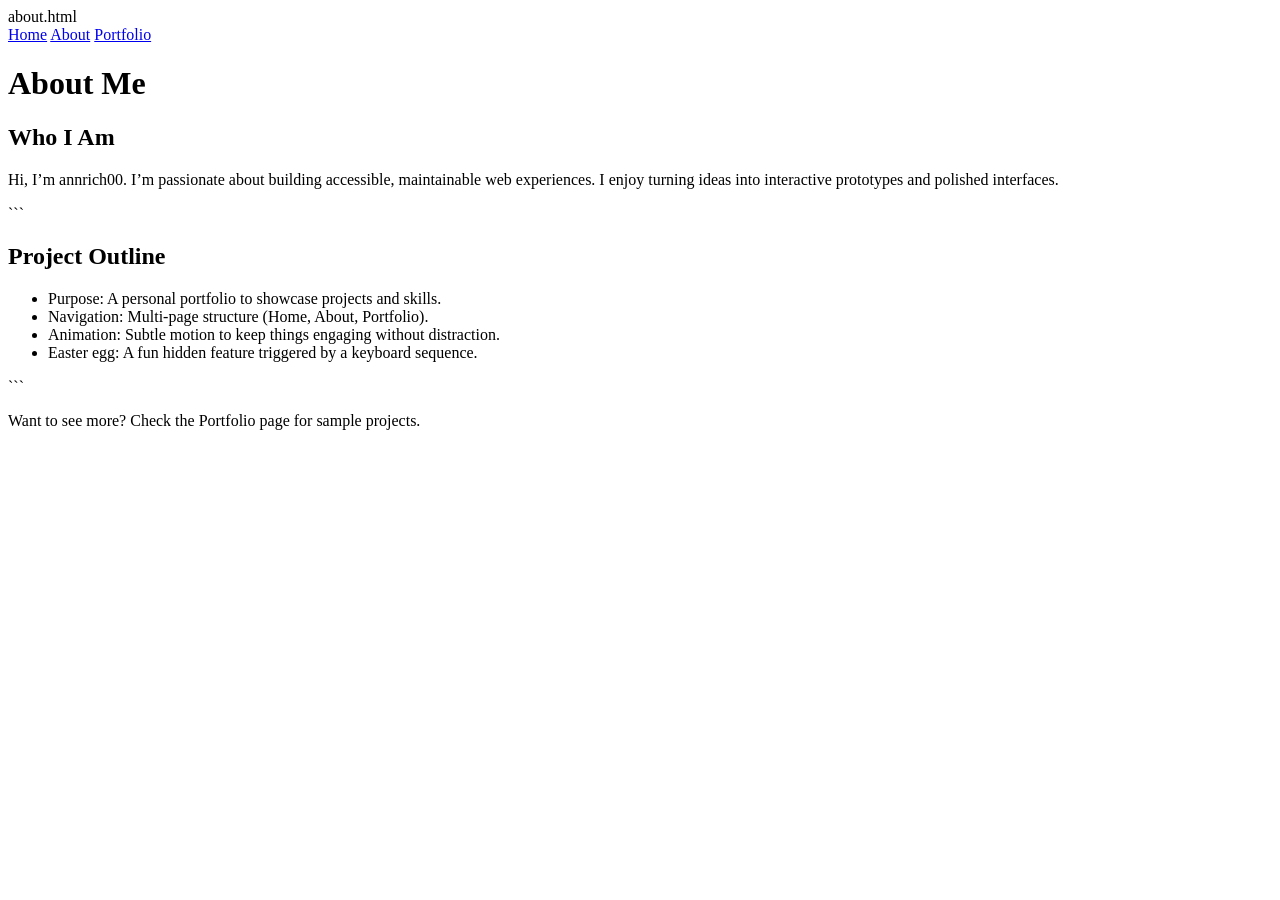
==== about.html @ 6bb57078 "Adding about.html - basic" ====
about.html
    <!DOCTYPE html>
 <html lang="en">
 <head>
   <meta charset="utf-8" />
   <title>About - annarich00 Portfolio</title>
   <meta name="viewport" content="width=device-width,
 initial-scale=1" />
   <link rel="stylesheet" href="assets/css/styles.css" />
 </head>
 <body>
   <header>
     <nav class="site-nav" aria-label="Main">
       <a href="index.html">Home</a>
       <a href="about.html" class="active">About</a>
       <a href="portfolio.html">Portfolio</a>
     </nav>
   </header>

 <main class="content" role="main">
     <h1>About Me</h1>
     <section aria-labelledby="who-title">
       <h2 id="who-title">Who I Am</h2>
       <p>Hi, I’m annrich00. I’m passionate about building
 accessible, maintainable web experiences. I enjoy turning ideas
 into interactive prototypes and polished interfaces.</p>
     </section>

 ```
   <section aria-labelledby="outline-title">
     <h2 id="outline-title">Project Outline</h2>
     <ul>
       <li>Purpose: A personal portfolio to showcase projects and
 skills.</li>
       <li>Navigation: Multi-page structure (Home, About,
 Portfolio).</li>
       <li>Animation: Subtle motion to keep things engaging without
 distraction.</li>
       <li>Easter egg: A fun hidden feature triggered by a keyboard
 sequence.</li>
     </ul>
   </section>

 ```

 </main>

 <footer class="site-foot">
     <p>Want to see more? Check the Portfolio page for sample
 projects.</p>
   </footer>

 <script src="assets/js/script.js"></script>
 </body>
 </html>
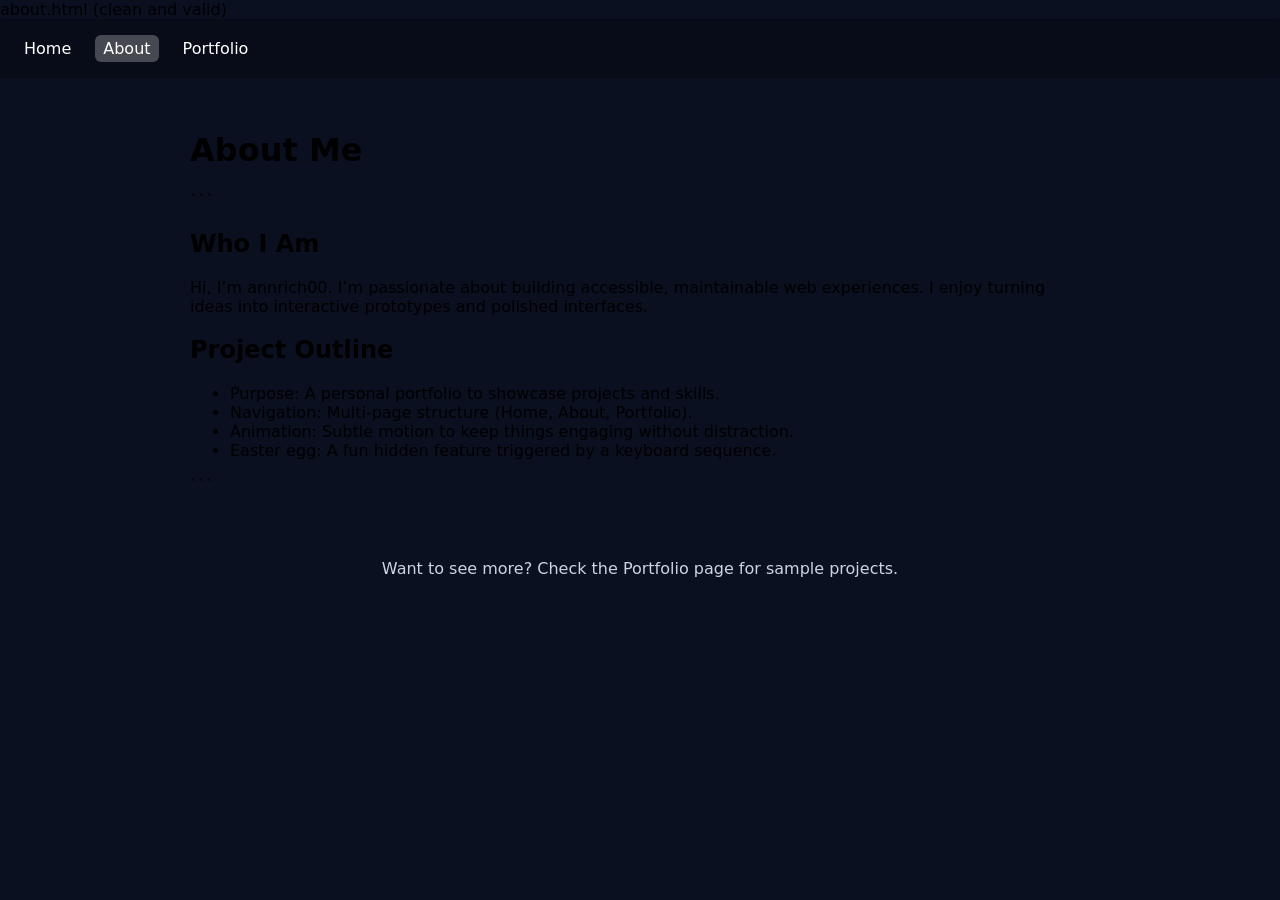
==== commit d1e81abf: "about.html (clean and valid)  <!DOCTYPE html>  <html lang="en">  <head>    <meta charset="utf-8" /> " ====
--- a/about.html
+++ b/about.html
@@ -1,55 +1,51 @@
- about.html
-    <!DOCTYPE html>
- <html lang="en">
- <head>
-   <meta charset="utf-8" />
-   <title>About - annarich00 Portfolio</title>
-   <meta name="viewport" content="width=device-width,
- initial-scale=1" />
-   <link rel="stylesheet" href="assets/css/styles.css" />
- </head>
- <body>
-   <header>
-     <nav class="site-nav" aria-label="Main">
-       <a href="index.html">Home</a>
-       <a href="about.html" class="active">About</a>
-       <a href="portfolio.html">Portfolio</a>
-     </nav>
-   </header>
+about.html (clean and valid)
 
- <main class="content" role="main">
-     <h1>About Me</h1>
-     <section aria-labelledby="who-title">
-       <h2 id="who-title">Who I Am</h2>
-       <p>Hi, I’m annrich00. I’m passionate about building
- accessible, maintainable web experiences. I enjoy turning ideas
- into interactive prototypes and polished interfaces.</p>
-     </section>
+<!DOCTYPE html>
+<html lang="en">
+<head>
+  <meta charset="utf-8" />
+  <title>About - annarich00 Portfolio</title>
+  <meta name="viewport" content="width=device-width, initial-scale=1" />
+  <link rel="stylesheet" href="assets/css/styles.css" />
+</head>
+<body>
+  <header>
+    <nav class="site-nav" aria-label="Main">
+      <a href="index.html">Home</a>
+      <a href="about.html" class="active">About</a>
+      <a href="portfolio.html">Portfolio</a>
+    </nav>
+  </header>
 
- ```
-   <section aria-labelledby="outline-title">
-     <h2 id="outline-title">Project Outline</h2>
-     <ul>
-       <li>Purpose: A personal portfolio to showcase projects and
- skills.</li>
-       <li>Navigation: Multi-page structure (Home, About,
- Portfolio).</li>
-       <li>Animation: Subtle motion to keep things engaging without
- distraction.</li>
-       <li>Easter egg: A fun hidden feature triggered by a keyboard
- sequence.</li>
-     </ul>
-   </section>
+<main class="content" role="main">
+    <h1>About Me</h1>
 
- ```
+```
+  <section aria-labelledby="who-title">
+    <h2 id="who-title">Who I Am</h2>
+    <p>Hi, I’m annrich00. I’m passionate about building accessible, maintainable web
+experiences. I enjoy turning ideas into interactive prototypes and polished
+interfaces.</p>
+  </section>
 
- </main>
+  <section aria-labelledby="outline-title">
+    <h2 id="outline-title">Project Outline</h2>
+    <ul>
+      <li>Purpose: A personal portfolio to showcase projects and skills.</li>
+      <li>Navigation: Multi-page structure (Home, About, Portfolio).</li>
+      <li>Animation: Subtle motion to keep things engaging without distraction.</li>
+      <li>Easter egg: A fun hidden feature triggered by a keyboard sequence.</li>
+    </ul>
+  </section>
 
- <footer class="site-foot">
-     <p>Want to see more? Check the Portfolio page for sample
- projects.</p>
-   </footer>
+```
 
- <script src="assets/js/script.js"></script>
- </body>
- </html>
+</main>
+
+<footer class="site-foot">
+    <p>Want to see more? Check the Portfolio page for sample projects.</p>
+  </footer>
+
+<script src="assets/js/script.js"></script>
+</body>
+</html>
--- a/assets/css/styles.css
+++ b/assets/css/styles.css
@@ -0,0 +1,123 @@
+ assets/css/styles.css
+    :root {
+      --bg: #0b1020;
+      --fg: #e9e9f3;
+      --accent: #7c3aed;
+    }
+ - { box-sizing: border-box; }
+   html, body { margin: 0; padding: 0; font-family: system-ui,
+   -apple-system, "Segoe UI", Roboto, Arial, sans-serif; color:
+   var(--fg); background: #0b1020; }
+   a { color: #fff; text-decoration: none; }
+
+ .site-nav {
+   display: flex;
+   gap: 1rem;
+   padding: 1rem;
+   position: sticky;
+   top: 0;
+   background: rgba(0,0,0,.25);
+   backdrop-filter: blur(4px);
+ }
+ .site-nav a {
+   padding: .25rem .5rem;
+   border-radius: 6px;
+   color: #fff;
+ }
+ .site-nav a.active, .site-nav a:hover {
+   background: rgba(255,255,255,.25);
+ }
+
+ .bg-gradient {
+   background: linear-gradient(135deg, #1e3a8a, #9333ea, #f472b6);
+   background-size: 400% 400%;
+   animation: gradient 15s ease infinite;
+ }
+ @keyframes gradient {
+   0% { background-position: 0% 50%; }
+   50% { background-position: 100% 50%; }
+   100% { background-position: 0% 50%; }
+ }
+
+ .hero {
+   min-height: 60vh;
+   display: flex;
+   align-items: center;
+   justify-content: center;
+   text-align: center;
+   padding: 2rem;
+ }
+ .hero-content h1 {
+   font-size: 2.5rem;
+   margin: 0 0 .5rem 0;
+ }
+ .hero-content p {
+   font-size: 1.1rem;
+   opacity: .95;
+ }
+
+ .orbit {
+   width: 80px; height: 80px; margin: 1rem auto;
+   position: relative;
+ }
+ .orbit .core {
+   width: 12px; height: 12px; border-radius: 50%; background: #fff;
+ position: absolute; top: 34px; left: 34px;
+   animation: rotate 6s linear infinite;
+ }
+ @keyframes rotate { from { transform: rotate(0deg); } to {
+ transform: rotate(360deg); } }
+ .orbit .dot {
+   width: 8px; height: 8px; border-radius: 50%; background: #fff;
+ position: absolute;
+   animation: orbit 3s linear infinite;
+ }
+ @keyframes orbit {
+   0% { transform: translate(0,0); }
+   100% { transform: translate(28px, -28px); }
+ }
+
+ .content { max-width: 900px; padding: 2rem; margin: 0 auto; }
+ .grid { display: grid; grid-template-columns: repeat(auto-fill,
+ minmax(240px, 1fr)); gap: 1rem; }
+ .card {
+   background: rgba(255,255,255,.05);
+   border: 1px solid rgba(255,255,255,.15);
+   padding: 1rem;
+   border-radius: 8px;
+   transition: transform .2s ease;
+ }
+ .card:hover { transform: translateY(-3px); }
+
+ .visually-hidden { position: absolute; clip: rect(0 0 0 0);
+ clip-path: inset(50%); height: 1px; width: 1px; overflow: hidden;
+ white-space: nowrap; }
+
+ .site-foot { text-align: center; padding: 1rem; color: #cbd5e1; }
+
+ @media (max-width: 600px) {
+   .hero-content h1 { font-size: 2rem; }
+ }
+
+Global background (same look on all pages)
+   body {
+   margin: 0;
+   color: var(--fg);
+   background: linear-gradient(135deg, #1e3a8a, #9333ea, #f472b6);
+   background-size: 400% 400%;
+   animation: gradient 15s ease infinite;
+   }
+   @keyframes gradient {
+   0% { background-position: 0% 50%; }
+   50% { background-position: 100% 50%; }
+   100% { background-position: 0% 50%; }
+   }
+
+ - Improve readability of page content on the gradient
+   .content {
+   background: rgba(0, 0, 0, 0.25); /* semi-transparent panel behind content /
+   padding: 2rem;
+   border-radius: 8px;
+   / keep existing max-width and centering if present /
+   / If you already have padding, you can adjust as needed */
+   }
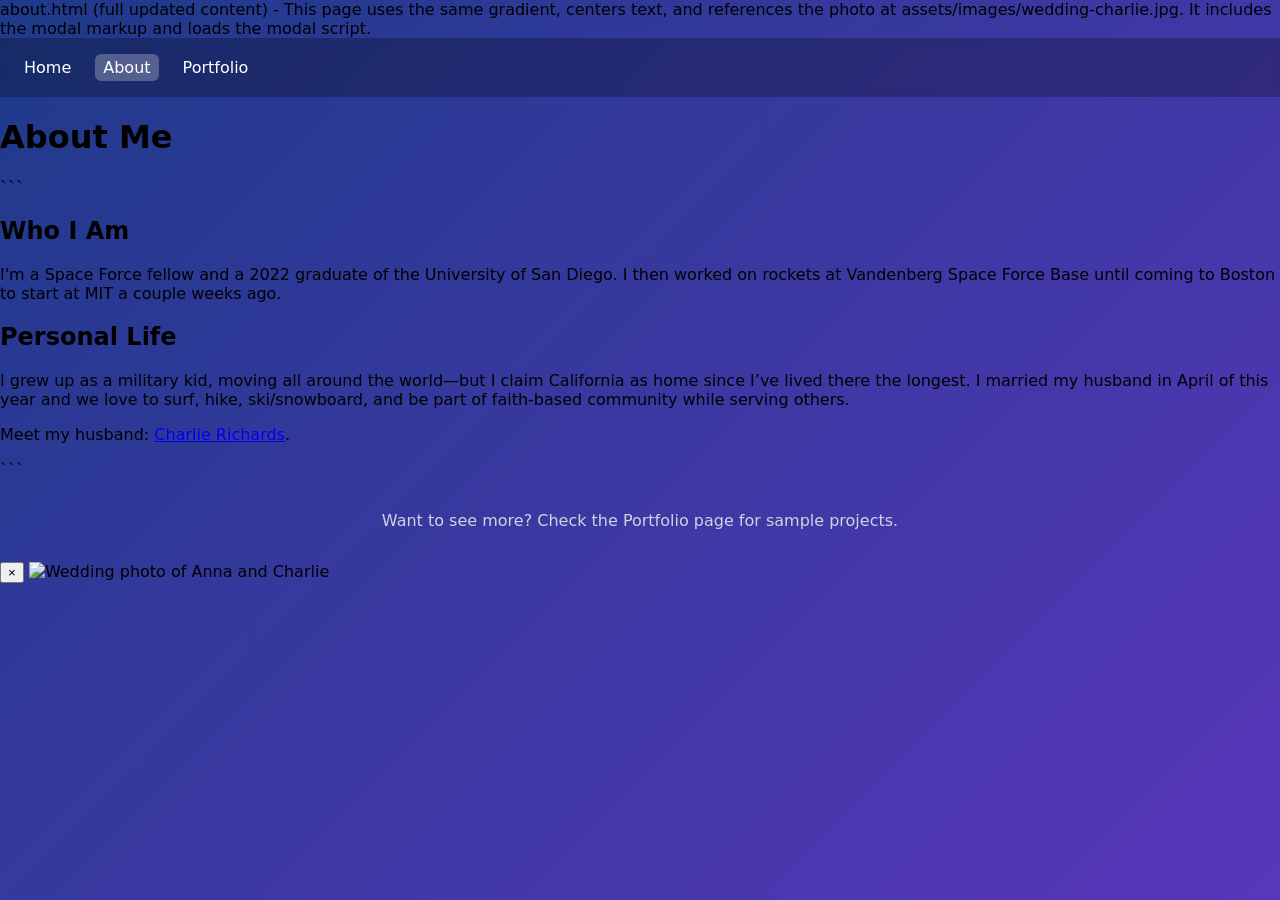
==== commit 12fa5e4b: "added photos to about.html" ====
--- a/about.html
+++ b/about.html
@@ -1,4 +1,7 @@
-about.html (clean and valid)
+about.html (full updated content)
+- This page uses the same gradient, centers text, and references the photo at
+  assets/images/wedding-charlie.jpg. It includes the modal markup and loads the modal
+  script.
 
 <!DOCTYPE html>
 <html lang="en">
@@ -23,20 +26,23 @@
 ```
   <section aria-labelledby="who-title">
     <h2 id="who-title">Who I Am</h2>
-    <p>Hi, I’m annrich00. I’m passionate about building accessible, maintainable web
-experiences. I enjoy turning ideas into interactive prototypes and polished
-interfaces.</p>
+    <p>I'm a Space Force fellow and a 2022 graduate of the University of San Diego. I then
+worked on rockets at Vandenberg Space Force Base until coming to Boston to start at MIT a
+couple weeks ago.</p>
   </section>
 
-  <section aria-labelledby="outline-title">
-    <h2 id="outline-title">Project Outline</h2>
-    <ul>
-      <li>Purpose: A personal portfolio to showcase projects and skills.</li>
-      <li>Navigation: Multi-page structure (Home, About, Portfolio).</li>
-      <li>Animation: Subtle motion to keep things engaging without distraction.</li>
-      <li>Easter egg: A fun hidden feature triggered by a keyboard sequence.</li>
-    </ul>
+  <section aria-labelledby="personal-title">
+    <h2 id="personal-title">Personal Life</h2>
+    <p>I grew up as a military kid, moving all around the world—but I claim California as
+home since I’ve lived there the longest. I married my husband in April of this year and we
+love to surf, hike, ski/snowboard, and be part of faith-based community while serving
+others.</p>
+    <p>Meet my husband: <a href="#" class="husband-name"
+data-photo="assets/images/wedding-charlie.jpg" aria-label="Wedding photo of Anna and
+Charlie">Charlie Richards</a>.</p>
   </section>
+
+  <!-- You can add more personal subsections here if you’d like -->
 
 ```
 
@@ -46,6 +52,14 @@
     <p>Want to see more? Check the Portfolio page for sample projects.</p>
   </footer>
 
+<div class="modal" id="wedding-modal" role="dialog" aria-label="Wedding photo">
+    <div class="modal-content">
+      <button class="close" aria-label="Close modal">&times;</button>
+      <img id="modal-img" src="" alt="Wedding photo of Anna and Charlie" />
+    </div>
+  </div>
+
 <script src="assets/js/script.js"></script>
+<script src="assets/js/modal.js"></script>
 </body>
 </html>
--- a/assets/css/styles.css
+++ b/assets/css/styles.css
@@ -1,123 +1,74 @@
- assets/css/styles.css
-    :root {
-      --bg: #0b1020;
-      --fg: #e9e9f3;
-      --accent: #7c3aed;
-    }
- - { box-sizing: border-box; }
-   html, body { margin: 0; padding: 0; font-family: system-ui,
-   -apple-system, "Segoe UI", Roboto, Arial, sans-serif; color:
-   var(--fg); background: #0b1020; }
-   a { color: #fff; text-decoration: none; }
+ /* Global CSS reset and variables /
+ :root {
+   --bg-color: #0b1020; / fallback color if you switch to image later */
+   --fg: #e9e9f3;
+   --accent: #7c3aed;
+ }
+ *, *::before, *::after { box-sizing: border-box; }
 
+ html, body {
+   height: 100%;
+   margin: 0;
+   padding: 0;
+   font-family: system-ui, -apple-system, "Segoe UI", Roboto, Arial, sans-serif;
+   color: var(--fg);
+   /* Base background to ensure all pages share the home-page look */
+   background: linear-gradient(135deg, #1e3a8a, #9333ea, #f472b6);
+   background-size: 400% 400%;
+   animation: gradient 15s ease infinite;
+ }
+
+ /* Gradient animation */
+ @keyframes gradient {
+   0% { background-position: 0% 50%; }
+   50% { background-position: 100% 50%; }
+   100% { background-position: 0% 50%; }
+ }
+
+ /* Navigation styling */
  .site-nav {
    display: flex;
    gap: 1rem;
    padding: 1rem;
    position: sticky;
    top: 0;
-   background: rgba(0,0,0,.25);
+   background: rgba(0, 0, 0, 0.25);
    backdrop-filter: blur(4px);
  }
  .site-nav a {
    padding: .25rem .5rem;
    border-radius: 6px;
    color: #fff;
+   text-decoration: none;
  }
  .site-nav a.active, .site-nav a:hover {
-   background: rgba(255,255,255,.25);
+   background: rgba(255, 255, 255, 0.25);
  }
 
- .bg-gradient {
-   background: linear-gradient(135deg, #1e3a8a, #9333ea, #f472b6);
-   background-size: 400% 400%;
-   animation: gradient 15s ease infinite;
- }
- @keyframes gradient {
-   0% { background-position: 0% 50%; }
-   50% { background-position: 100% 50%; }
-   100% { background-position: 0% 50%; }
+ /* Main content container (applies on all pages) /
+ .content {
+   max-width: 900px;
+   padding: 2rem;
+   margin: 0 auto;
+   / Improve readability over the gradient background */
+   background: rgba(0, 0, 0, 0.25);
+   border-radius: 8px;
  }
 
- .hero {
-   min-height: 60vh;
-   display: flex;
-   align-items: center;
-   justify-content: center;
-   text-align: center;
-   padding: 2rem;
- }
- .hero-content h1 {
-   font-size: 2.5rem;
-   margin: 0 0 .5rem 0;
- }
- .hero-content p {
-   font-size: 1.1rem;
-   opacity: .95;
+ /* Optional: allow easy tweaks if you want to pop content more on each page */
+ .content h1, .content h2 {
+   margin-top: 0;
  }
 
- .orbit {
-   width: 80px; height: 80px; margin: 1rem auto;
-   position: relative;
- }
- .orbit .core {
-   width: 12px; height: 12px; border-radius: 50%; background: #fff;
- position: absolute; top: 34px; left: 34px;
-   animation: rotate 6s linear infinite;
- }
- @keyframes rotate { from { transform: rotate(0deg); } to {
- transform: rotate(360deg); } }
- .orbit .dot {
-   width: 8px; height: 8px; border-radius: 50%; background: #fff;
- position: absolute;
-   animation: orbit 3s linear infinite;
- }
- @keyframes orbit {
-   0% { transform: translate(0,0); }
-   100% { transform: translate(28px, -28px); }
+ /* Footer styling (kept lightweight) */
+ .site-foot {
+   text-align: center;
+   padding: 1rem;
+   color: #cbd5e1;
  }
 
- .content { max-width: 900px; padding: 2rem; margin: 0 auto; }
- .grid { display: grid; grid-template-columns: repeat(auto-fill,
- minmax(240px, 1fr)); gap: 1rem; }
- .card {
-   background: rgba(255,255,255,.05);
-   border: 1px solid rgba(255,255,255,.15);
-   padding: 1rem;
-   border-radius: 8px;
-   transition: transform .2s ease;
- }
- .card:hover { transform: translateY(-3px); }
-
- .visually-hidden { position: absolute; clip: rect(0 0 0 0);
- clip-path: inset(50%); height: 1px; width: 1px; overflow: hidden;
- white-space: nowrap; }
-
- .site-foot { text-align: center; padding: 1rem; color: #cbd5e1; }
-
+ /* Responsive tweaks */
  @media (max-width: 600px) {
-   .hero-content h1 { font-size: 2rem; }
- }
-
-Global background (same look on all pages)
-   body {
-   margin: 0;
-   color: var(--fg);
-   background: linear-gradient(135deg, #1e3a8a, #9333ea, #f472b6);
-   background-size: 400% 400%;
-   animation: gradient 15s ease infinite;
-   }
-   @keyframes gradient {
-   0% { background-position: 0% 50%; }
-   50% { background-position: 100% 50%; }
-   100% { background-position: 0% 50%; }
-   }
-
- - Improve readability of page content on the gradient
-   .content {
-   background: rgba(0, 0, 0, 0.25); /* semi-transparent panel behind content /
-   padding: 2rem;
-   border-radius: 8px;
-   / keep existing max-width and centering if present /
-   / If you already have padding, you can adjust as needed */
-   }
+   .content { padding: 1.5rem; }
+   .site-nav { padding: .5rem; }
+ }
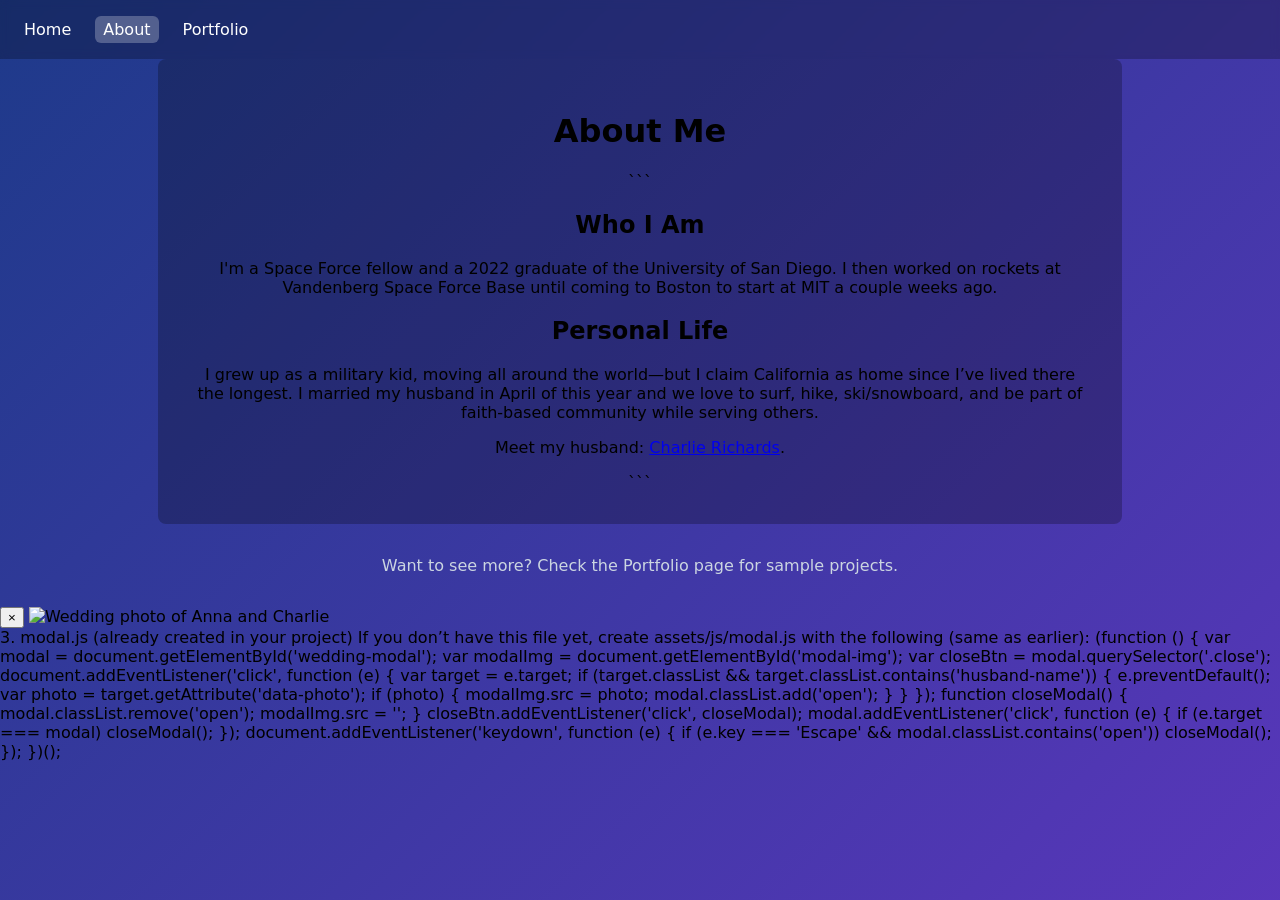
==== commit 6890643e: "added centering on page to both files" ====
--- a/about.html
+++ b/about.html
@@ -1,65 +1,94 @@
-about.html (full updated content)
-- This page uses the same gradient, centers text, and references the photo at
-  assets/images/wedding-charlie.jpg. It includes the modal markup and loads the modal
-  script.
+<!DOCTYPE html>
+ <html lang="en">
+ <head>
+   <meta charset="utf-8" />
+   <title>About - annarich00 Portfolio</title>
+   <meta name="viewport" content="width=device-width, initial-scale=1" />
+   <link rel="stylesheet" href="assets/css/styles.css" />
+ </head>
+ <body>
+   <header>
+     <nav class="site-nav" aria-label="Main">
+       <a href="index.html">Home</a>
+       <a href="about.html" class="active">About</a>
+       <a href="portfolio.html">Portfolio</a>
+     </nav>
+   </header>
 
-<!DOCTYPE html>
-<html lang="en">
-<head>
-  <meta charset="utf-8" />
-  <title>About - annarich00 Portfolio</title>
-  <meta name="viewport" content="width=device-width, initial-scale=1" />
-  <link rel="stylesheet" href="assets/css/styles.css" />
-</head>
-<body>
-  <header>
-    <nav class="site-nav" aria-label="Main">
-      <a href="index.html">Home</a>
-      <a href="about.html" class="active">About</a>
-      <a href="portfolio.html">Portfolio</a>
-    </nav>
-  </header>
+ <main class="content" role="main">
+     <h1>About Me</h1>
 
-<main class="content" role="main">
-    <h1>About Me</h1>
+ ```
+   <section aria-labelledby="who-title">
+     <h2 id="who-title">Who I Am</h2>
+     <p>I'm a Space Force fellow and a 2022 graduate of the University of San Diego. I then
+ worked on rockets at Vandenberg Space Force Base until coming to Boston to start at MIT a
+ couple weeks ago.</p>
+   </section>
 
-```
-  <section aria-labelledby="who-title">
-    <h2 id="who-title">Who I Am</h2>
-    <p>I'm a Space Force fellow and a 2022 graduate of the University of San Diego. I then
-worked on rockets at Vandenberg Space Force Base until coming to Boston to start at MIT a
-couple weeks ago.</p>
-  </section>
+   <section aria-labelledby="personal-title">
+     <h2 id="personal-title">Personal Life</h2>
+     <p>I grew up as a military kid, moving all around the world—but I claim California as
+ home since I’ve lived there the longest. I married my husband in April of this year and we
+ love to surf, hike, ski/snowboard, and be part of faith-based community while serving
+ others.</p>
+     <p>Meet my husband: <a href="#" class="husband-name"
+ data-photo="assets/images/wedding-charlie.jpg" aria-label="Wedding photo of Anna and
+ Charlie">Charlie Richards</a>.</p>
+   </section>
 
-  <section aria-labelledby="personal-title">
-    <h2 id="personal-title">Personal Life</h2>
-    <p>I grew up as a military kid, moving all around the world—but I claim California as
-home since I’ve lived there the longest. I married my husband in April of this year and we
-love to surf, hike, ski/snowboard, and be part of faith-based community while serving
-others.</p>
-    <p>Meet my husband: <a href="#" class="husband-name"
-data-photo="assets/images/wedding-charlie.jpg" aria-label="Wedding photo of Anna and
-Charlie">Charlie Richards</a>.</p>
-  </section>
+   <!-- You can add more personal subsections here if you’d like -->
 
-  <!-- You can add more personal subsections here if you’d like -->
+ ```
 
-```
+ </main>
 
-</main>
+ <footer class="site-foot">
+     <p>Want to see more? Check the Portfolio page for sample projects.</p>
+   </footer>
 
-<footer class="site-foot">
-    <p>Want to see more? Check the Portfolio page for sample projects.</p>
-  </footer>
+ <div class="modal" id="wedding-modal" role="dialog" aria-label="Wedding photo">
+     <div class="modal-content">
+       <button class="close" aria-label="Close modal">&times;</button>
+       <img id="modal-img" src="" alt="Wedding photo of Anna and Charlie" />
+     </div>
+   </div>
 
-<div class="modal" id="wedding-modal" role="dialog" aria-label="Wedding photo">
-    <div class="modal-content">
-      <button class="close" aria-label="Close modal">&times;</button>
-      <img id="modal-img" src="" alt="Wedding photo of Anna and Charlie" />
-    </div>
-  </div>
+ <!-- Existing script.js (for other page behaviors) -->
+ <script src="assets/js/script.js"></script>
+ <!-- New script to handle the wedding photo modal -->
+ <script src="assets/js/modal.js"></script>
+ </body>
+ </html>
 
-<script src="assets/js/script.js"></script>
-<script src="assets/js/modal.js"></script>
-</body>
-</html>+ 3. modal.js (already created in your project)
+    If you don’t have this file yet, create assets/js/modal.js with the following (same as
+    earlier):
+
+ (function () {
+   var modal = document.getElementById('wedding-modal');
+   var modalImg = document.getElementById('modal-img');
+   var closeBtn = modal.querySelector('.close');
+   document.addEventListener('click', function (e) {
+     var target = e.target;
+     if (target.classList && target.classList.contains('husband-name')) {
+       e.preventDefault();
+       var photo = target.getAttribute('data-photo');
+       if (photo) {
+         modalImg.src = photo;
+         modal.classList.add('open');
+       }
+     }
+   });
+   function closeModal() {
+     modal.classList.remove('open');
+     modalImg.src = '';
+   }
+   closeBtn.addEventListener('click', closeModal);
+   modal.addEventListener('click', function (e) {
+     if (e.target === modal) closeModal();
+   });
+   document.addEventListener('keydown', function (e) {
+     if (e.key === 'Escape' && modal.classList.contains('open')) closeModal();
+   });
+ })();
--- a/assets/css/styles.css
+++ b/assets/css/styles.css
@@ -71,4 +71,27 @@
  @media (max-width: 600px) {
    .content { padding: 1.5rem; }
    .site-nav { padding: .5rem; }
+ }
+
+ /* Ensure the content container centers text (and keeps the content visually readable):*/ 
+ .content {
+ max-width: 900px;
+ padding: 2rem;
+ margin: 0 auto;
+ text-align: center;
+ background: rgba(0, 0, 0, 0.25); /* optional: keeps text readable over gradient */
+ border-radius: 8px;
+ }
+
+/* Do NOT set body { text-align: center; } to avoid centering the navigation. If you
+ already did, remove that line or override for nav: */
+ .site-nav {
+ display: flex;
+ gap: 1rem;
+ padding: 1rem;
+ position: sticky;
+ top: 0;
+ background: rgba(0, 0, 0, 0.25);
+ backdrop-filter: blur(4px);
+ justify-content: flex-start; /* keep nav left-aligned */
  }
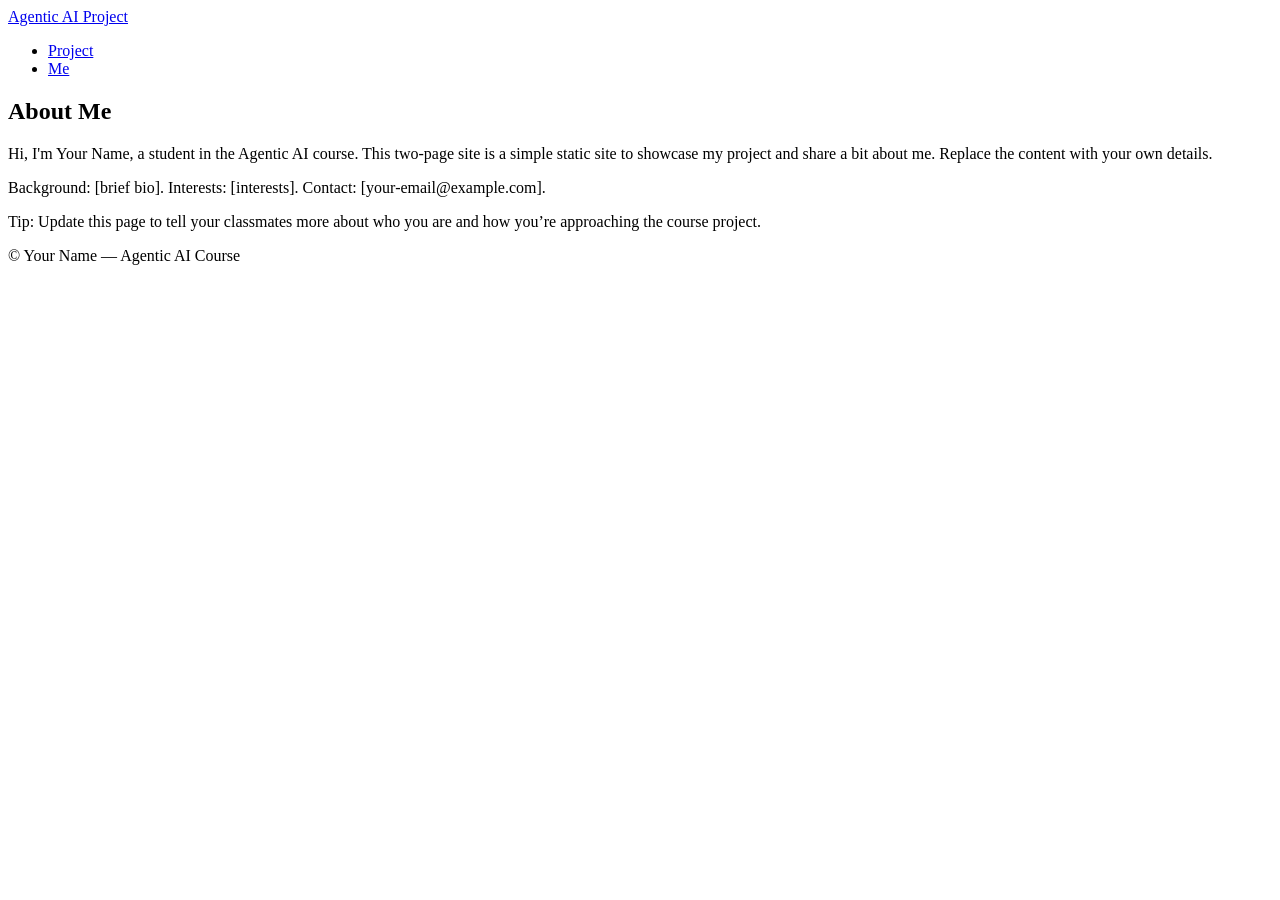
==== commit 99c8f1d0: "Revise about.html structure and content" ====
--- a/about.html
+++ b/about.html
@@ -1,94 +1,37 @@
 <!DOCTYPE html>
  <html lang="en">
  <head>
-   <meta charset="utf-8" />
-   <title>About - annarich00 Portfolio</title>
+   <meta charset="UTF-8" />
    <meta name="viewport" content="width=device-width, initial-scale=1" />
-   <link rel="stylesheet" href="assets/css/styles.css" />
+   <title>About Me</title>
+   <link rel="stylesheet" href="assets/styles.css" />
  </head>
  <body>
-   <header>
-     <nav class="site-nav" aria-label="Main">
-       <a href="index.html">Home</a>
-       <a href="about.html" class="active">About</a>
-       <a href="portfolio.html">Portfolio</a>
+   <header class="site-header">
+     <nav class="container nav" aria-label="Main navigation">
+       <a class="brand" href="index.html">Agentic AI Project</a>
+       <ul class="nav-links">
+         <li><a href="index.html">Project</a></li>
+         <li><a href="about.html" class="active">Me</a></li>
+       </ul>
      </nav>
    </header>
 
- <main class="content" role="main">
-     <h1>About Me</h1>
+   <main class="container">
+     <section class="me" aria-labelledby="me-title">
+       <h1 id="me-title">About Me</h1>
+       <p>Hi, I'm Your Name, a student in the Agentic AI course. This two-page site is a
+ simple static site to showcase my project and share a bit about me. Replace the content
+ with your own details.</p>
+       <p>Background: [brief bio]. Interests: [interests]. Contact:
+ [your-email@example.com].</p>
+       <p>Tip: Update this page to tell your classmates more about who you are and how
+ you’re approaching the course project.</p>
+     </section>
+   </main>
 
- ```
-   <section aria-labelledby="who-title">
-     <h2 id="who-title">Who I Am</h2>
-     <p>I'm a Space Force fellow and a 2022 graduate of the University of San Diego. I then
- worked on rockets at Vandenberg Space Force Base until coming to Boston to start at MIT a
- couple weeks ago.</p>
-   </section>
-
-   <section aria-labelledby="personal-title">
-     <h2 id="personal-title">Personal Life</h2>
-     <p>I grew up as a military kid, moving all around the world—but I claim California as
- home since I’ve lived there the longest. I married my husband in April of this year and we
- love to surf, hike, ski/snowboard, and be part of faith-based community while serving
- others.</p>
-     <p>Meet my husband: <a href="#" class="husband-name"
- data-photo="assets/images/wedding-charlie.jpg" aria-label="Wedding photo of Anna and
- Charlie">Charlie Richards</a>.</p>
-   </section>
-
-   <!-- You can add more personal subsections here if you’d like -->
-
- ```
-
- </main>
-
- <footer class="site-foot">
-     <p>Want to see more? Check the Portfolio page for sample projects.</p>
+   <footer class="site-footer container">
+     <p>© Your Name — Agentic AI Course</p>
    </footer>
-
- <div class="modal" id="wedding-modal" role="dialog" aria-label="Wedding photo">
-     <div class="modal-content">
-       <button class="close" aria-label="Close modal">&times;</button>
-       <img id="modal-img" src="" alt="Wedding photo of Anna and Charlie" />
-     </div>
-   </div>
-
- <!-- Existing script.js (for other page behaviors) -->
- <script src="assets/js/script.js"></script>
- <!-- New script to handle the wedding photo modal -->
- <script src="assets/js/modal.js"></script>
  </body>
  </html>
-
- 3. modal.js (already created in your project)
-    If you don’t have this file yet, create assets/js/modal.js with the following (same as
-    earlier):
-
- (function () {
-   var modal = document.getElementById('wedding-modal');
-   var modalImg = document.getElementById('modal-img');
-   var closeBtn = modal.querySelector('.close');
-   document.addEventListener('click', function (e) {
-     var target = e.target;
-     if (target.classList && target.classList.contains('husband-name')) {
-       e.preventDefault();
-       var photo = target.getAttribute('data-photo');
-       if (photo) {
-         modalImg.src = photo;
-         modal.classList.add('open');
-       }
-     }
-   });
-   function closeModal() {
-     modal.classList.remove('open');
-     modalImg.src = '';
-   }
-   closeBtn.addEventListener('click', closeModal);
-   modal.addEventListener('click', function (e) {
-     if (e.target === modal) closeModal();
-   });
-   document.addEventListener('keydown', function (e) {
-     if (e.key === 'Escape' && modal.classList.contains('open')) closeModal();
-   });
- })();
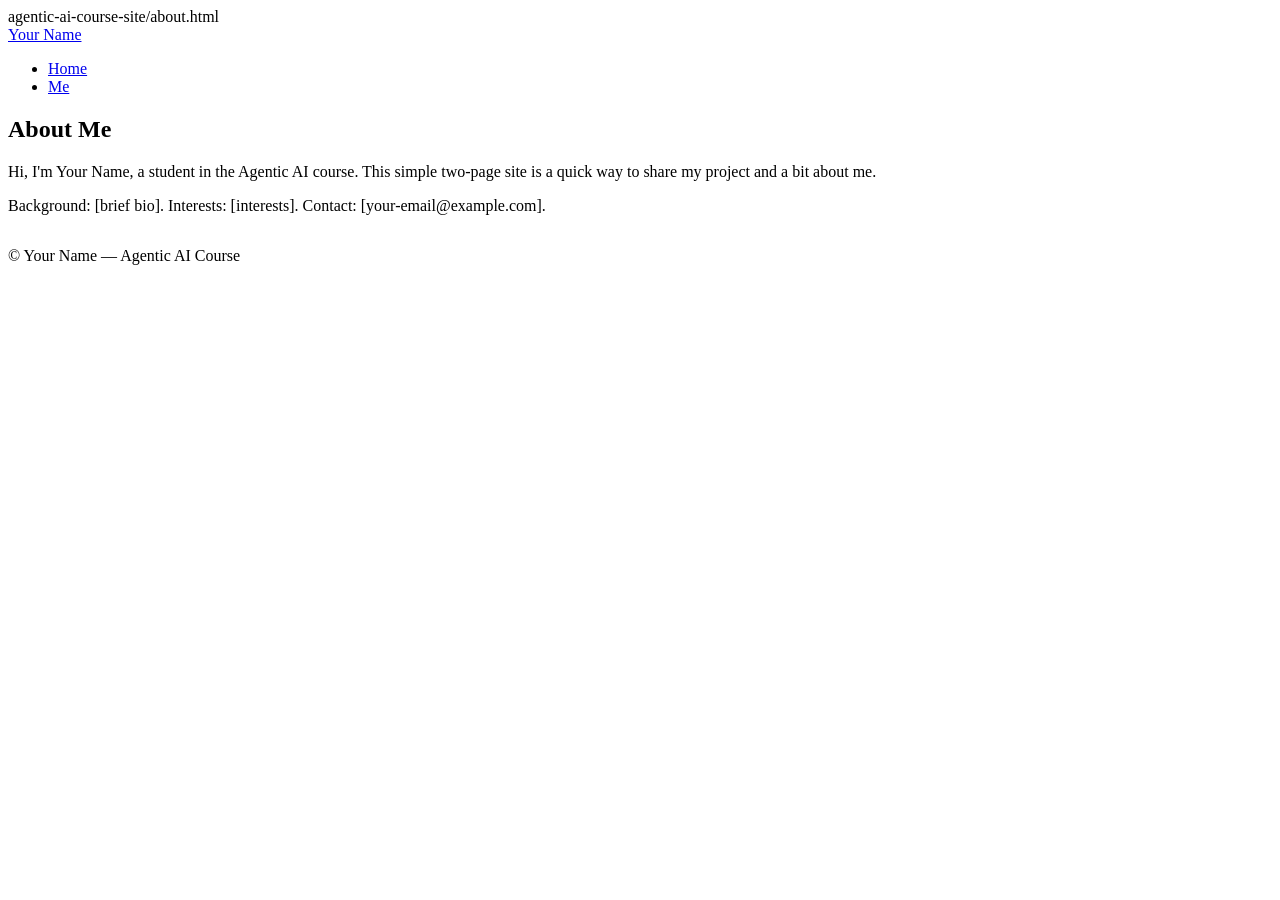
==== commit d64afb5e: "Refactor about.html structure and content Updated the header and main content for clarity and style." ====
--- a/about.html
+++ b/about.html
@@ -1,36 +1,37 @@
-<!DOCTYPE html>
+agentic-ai-course-site/about.html
+    <!DOCTYPE html>
  <html lang="en">
  <head>
    <meta charset="UTF-8" />
    <meta name="viewport" content="width=device-width, initial-scale=1" />
    <title>About Me</title>
+   <link
+ href="https://fonts.googleapis.com/css2?family=Poppins:wght@300;400;600;700&display=swap"
+ rel="stylesheet">
    <link rel="stylesheet" href="assets/styles.css" />
  </head>
  <body>
-   <header class="site-header">
-     <nav class="container nav" aria-label="Main navigation">
-       <a class="brand" href="index.html">Agentic AI Project</a>
-       <ul class="nav-links">
-         <li><a href="index.html">Project</a></li>
-         <li><a href="about.html" class="active">Me</a></li>
+   <header class="topbar" role="banner">
+     <nav class="container" aria-label="Main navigation">
+       <a class="brand" href="index.html">Your Name</a>
+       <ul class="tabs" role="navigation" aria-label="Primary">
+         <li><a href="index.html">Home</a></li>
+         <li><a class="active" href="about.html">Me</a></li>
        </ul>
      </nav>
    </header>
 
-   <main class="container">
+ <main class="container" aria-label="About me">
      <section class="me" aria-labelledby="me-title">
        <h1 id="me-title">About Me</h1>
-       <p>Hi, I'm Your Name, a student in the Agentic AI course. This two-page site is a
- simple static site to showcase my project and share a bit about me. Replace the content
- with your own details.</p>
+       <p>Hi, I'm Your Name, a student in the Agentic AI course. This simple two-page site
+ is a quick way to share my project and a bit about me.</p>
        <p>Background: [brief bio]. Interests: [interests]. Contact:
  [your-email@example.com].</p>
-       <p>Tip: Update this page to tell your classmates more about who you are and how
- you’re approaching the course project.</p>
      </section>
    </main>
 
-   <footer class="site-footer container">
+ <footer class="site-footer container" style="margin-top:2rem;">
      <p>© Your Name — Agentic AI Course</p>
    </footer>
  </body>
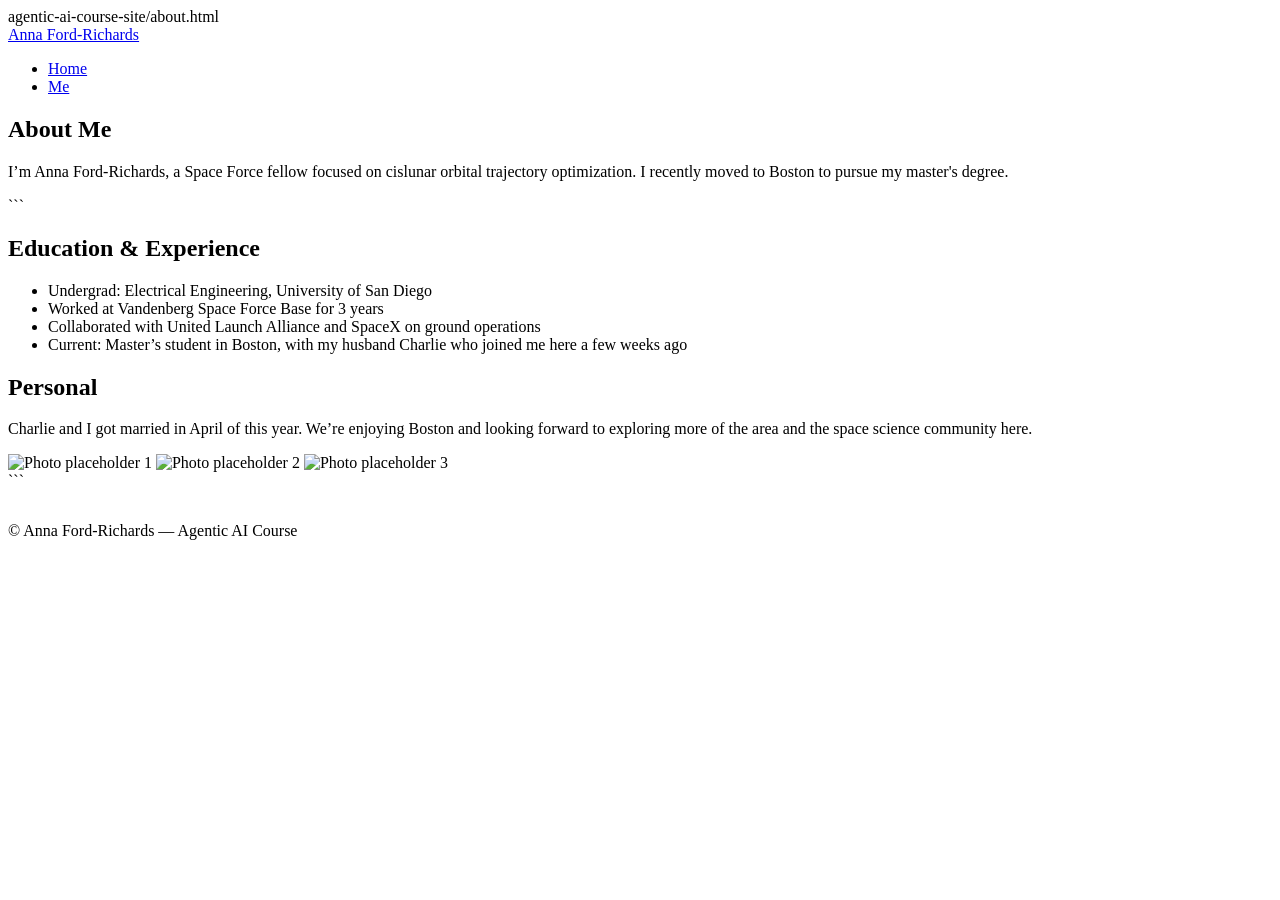
==== commit cd572251: "Revise About Me section and update title Updated personal information and title in about.html." ====
--- a/about.html
+++ b/about.html
@@ -4,7 +4,7 @@
  <head>
    <meta charset="UTF-8" />
    <meta name="viewport" content="width=device-width, initial-scale=1" />
-   <title>About Me</title>
+   <title>About Anna</title>
    <link
  href="https://fonts.googleapis.com/css2?family=Poppins:wght@300;400;600;700&display=swap"
  rel="stylesheet">
@@ -13,7 +13,7 @@
  <body>
    <header class="topbar" role="banner">
      <nav class="container" aria-label="Main navigation">
-       <a class="brand" href="index.html">Your Name</a>
+       <a class="brand" href="index.html">Anna Ford-Richards</a>
        <ul class="tabs" role="navigation" aria-label="Primary">
          <li><a href="index.html">Home</a></li>
          <li><a class="active" href="about.html">Me</a></li>
@@ -24,15 +24,36 @@
  <main class="container" aria-label="About me">
      <section class="me" aria-labelledby="me-title">
        <h1 id="me-title">About Me</h1>
-       <p>Hi, I'm Your Name, a student in the Agentic AI course. This simple two-page site
- is a quick way to share my project and a bit about me.</p>
-       <p>Background: [brief bio]. Interests: [interests]. Contact:
- [your-email@example.com].</p>
-     </section>
-   </main>
+       <p>I’m Anna Ford-Richards, a Space Force fellow focused on cislunar orbital
+ trajectory optimization. I recently moved to Boston to pursue my master's degree.</p>
+
+ ```
+     <h2>Education & Experience</h2>
+     <ul class="bullet-list">
+       <li>Undergrad: Electrical Engineering, University of San Diego</li>
+       <li>Worked at Vandenberg Space Force Base for 3 years</li>
+       <li>Collaborated with United Launch Alliance and SpaceX on ground operations</li>
+       <li>Current: Master’s student in Boston, with my husband Charlie who joined me here
+ a few weeks ago</li>
+     </ul>
+
+     <h2>Personal</h2>
+     <p>Charlie and I got married in April of this year. We’re enjoying Boston and looking
+ forward to exploring more of the area and the space science community here.</p>
+
+     <div class="image-grid" aria-label="Photo placeholders">
+       <img src="https://placehold.co/600x400?text=Photo+1" alt="Photo placeholder 1" />
+       <img src="https://placehold.co/600x400?text=Photo+2" alt="Photo placeholder 2" />
+       <img src="https://placehold.co/600x400?text=Photo+3" alt="Photo placeholder 3" />
+     </div>
+   </section>
+
+ ```
+
+ </main>
 
  <footer class="site-footer container" style="margin-top:2rem;">
-     <p>© Your Name — Agentic AI Course</p>
+     <p>© Anna Ford-Richards — Agentic AI Course</p>
    </footer>
  </body>
  </html>
